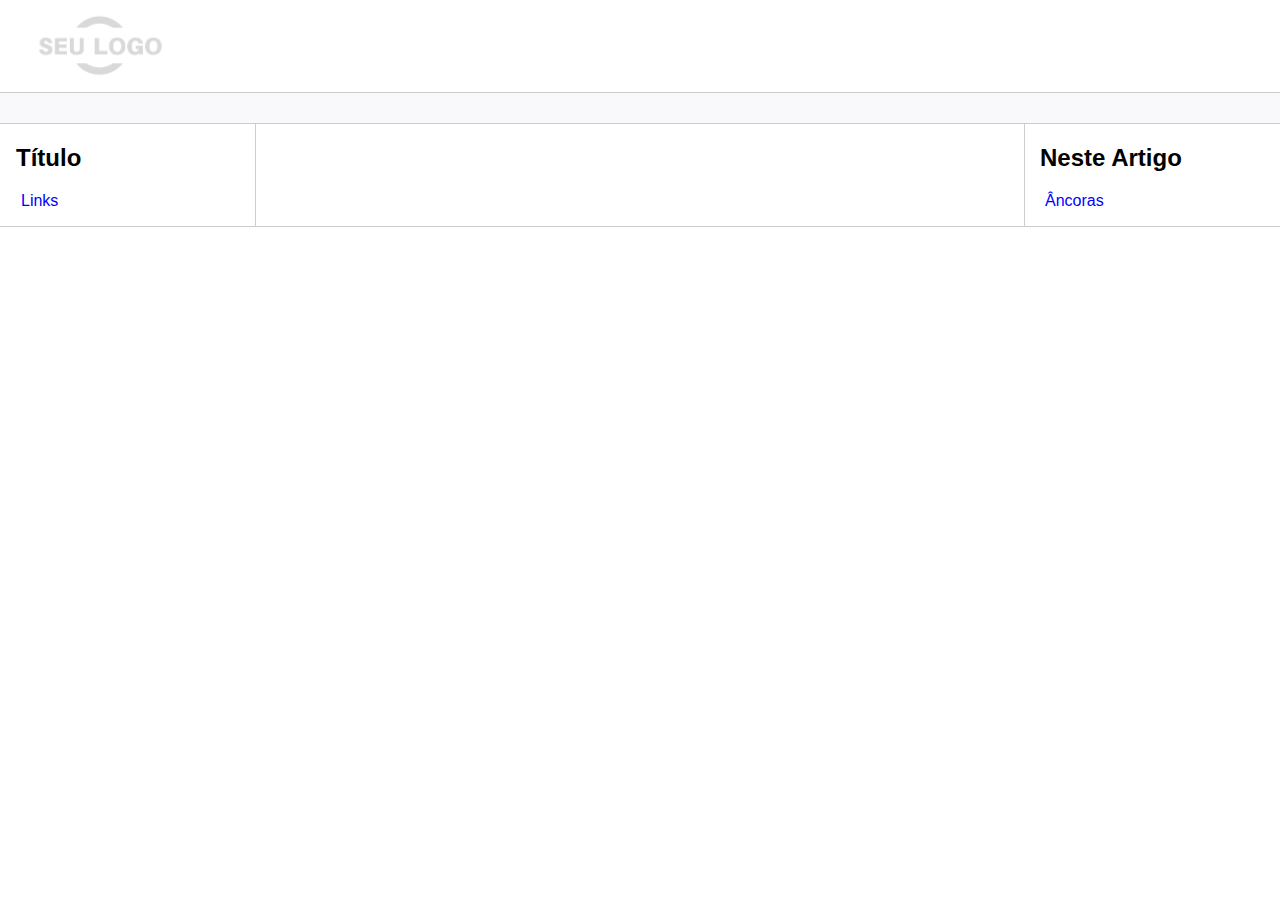
==== trilha-html-modulo-3-main/index.html @ c649a761 "desafio 3 html iniciando" ====
<!DOCTYPE html>
<html lang="pt-br">
<head>
    <meta charset="UTF-8">
    <meta http-equiv="X-UA-Compatible" content="IE=edge">
    <meta name="viewport" content="width=device-width, initial-scale=1.0">
    <title>Página Principal</title>
    <link rel="stylesheet" href="assets/css/style.css">
</head>
<body>

    <div>   
        <div class="logo">
            <img src="assets/images/logo.png" width="200"/>
        </div>
    </div>

    <div class="bar"></div>

    <div class="content">
        <div class="sidebar">
            <h2>Título</h2>
            <ul>
                <li><a href="#">Links</a></li>
            </ul>
        </div>

        <div class="main">
            
        </div>

        <div class="anchors">
            <h2>Neste Artigo</h2>
            <ul>
                <li><a href="#">Âncoras</a></li>
            </ul>
        </div>
    </div>

    <div class="footer">

    </div>
</body>
</html>
---- trilha-html-modulo-3-main/assets/css/style.css ----
body, html {
    margin: 0;
    padding: 0;
    font-family: 'Segoe UI', Tahoma, Geneva, Verdana, sans-serif;
}
ul { list-style: none; padding-left: 5px; }
a { color:blue; text-decoration: none;}
.bar {
    background-color: #f9f9fb;
    padding:15px;
    border-top: solid 1px #cdcdcd;
    border-bottom: solid 1px #cdcdcd;
}
.content {
    max-width: 1440px;
    margin: auto;
    grid-gap: 3rem;
    display: grid;
    gap: 3rem;
    grid-template-areas: "sidebar main anchors";
    grid-template-columns: minmax(0,15rem) minmax(0,2.5fr) minmax(0,15rem);
    padding-left: 1rem;
    padding-right: 1rem;
}
.footer {
    min-height: 100px;
    border-top: solid 1px #cdcdcd;
}
.anchors {
    border-left: solid 1px #cdcdcd;
    padding-left: 15px;
}
.sidebar {
    border-right: solid 1px #cdcdcd;
}
figure {
    text-align: center;
}
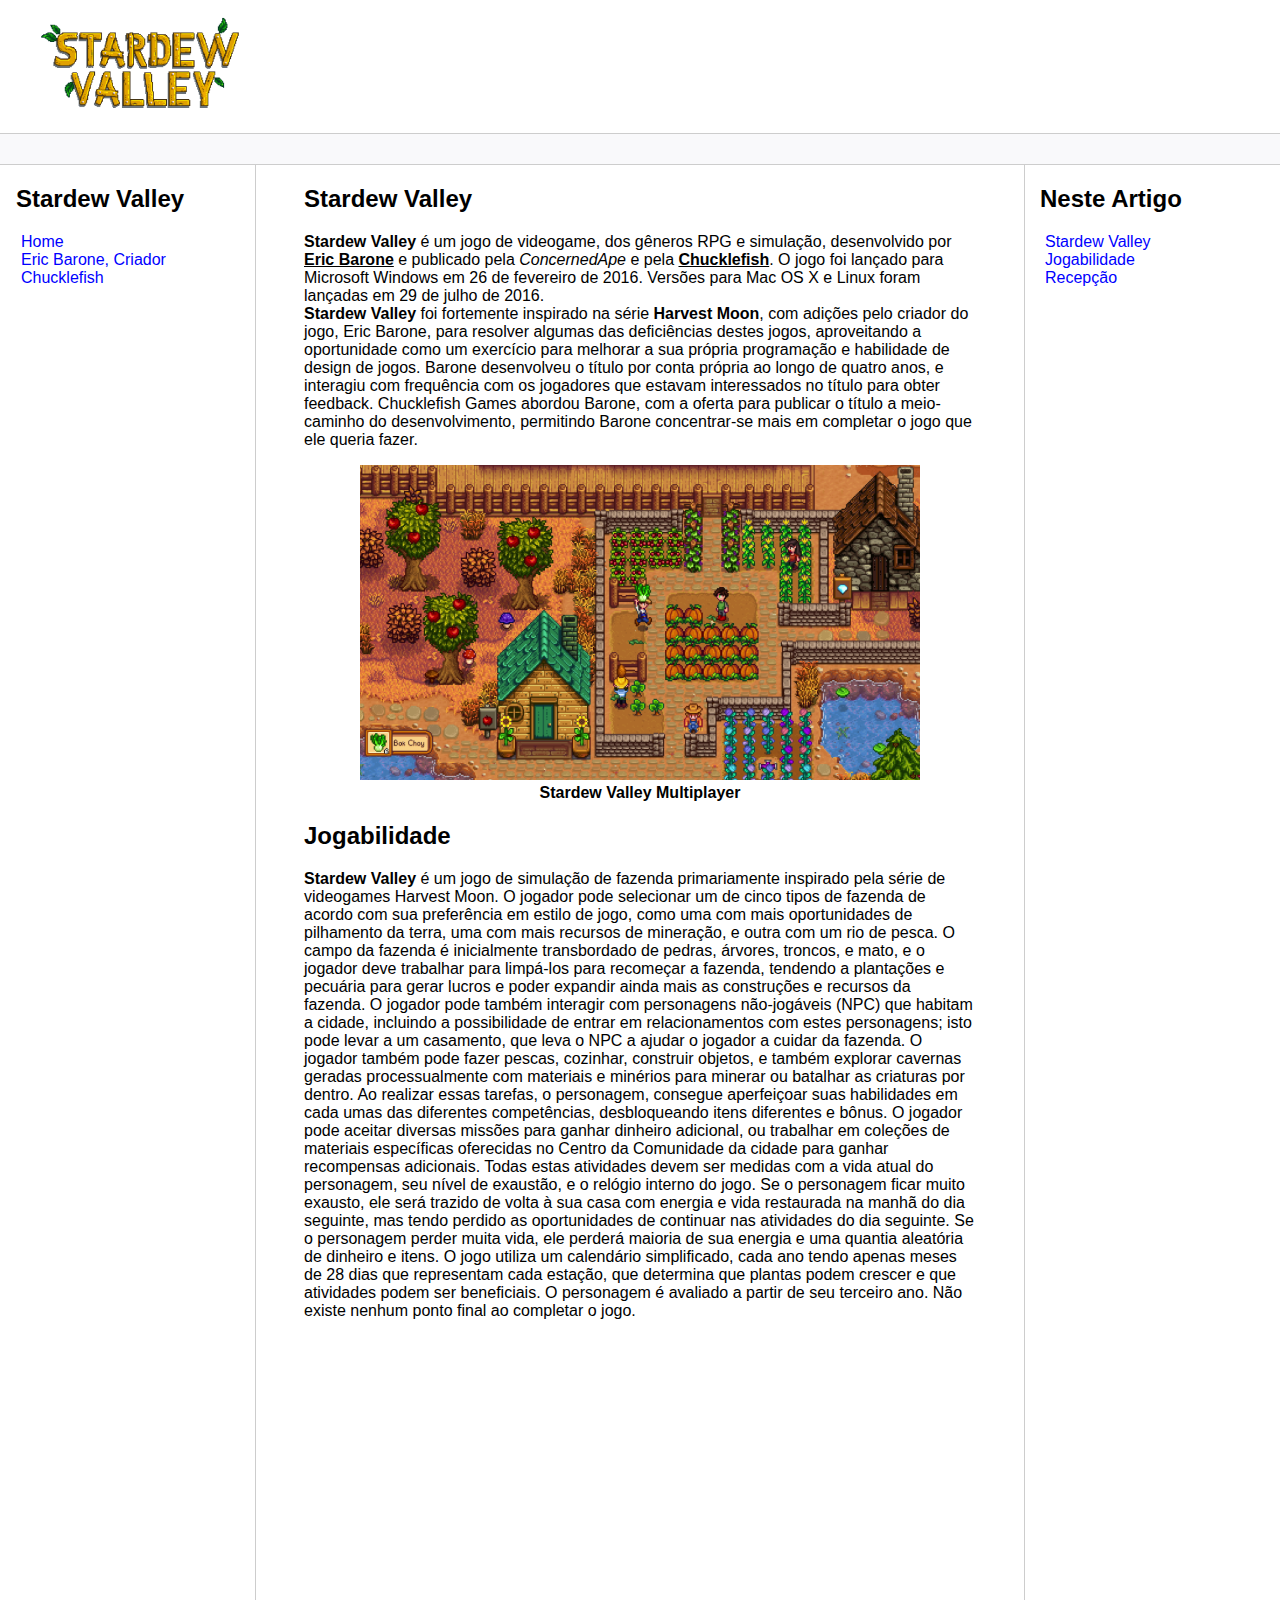
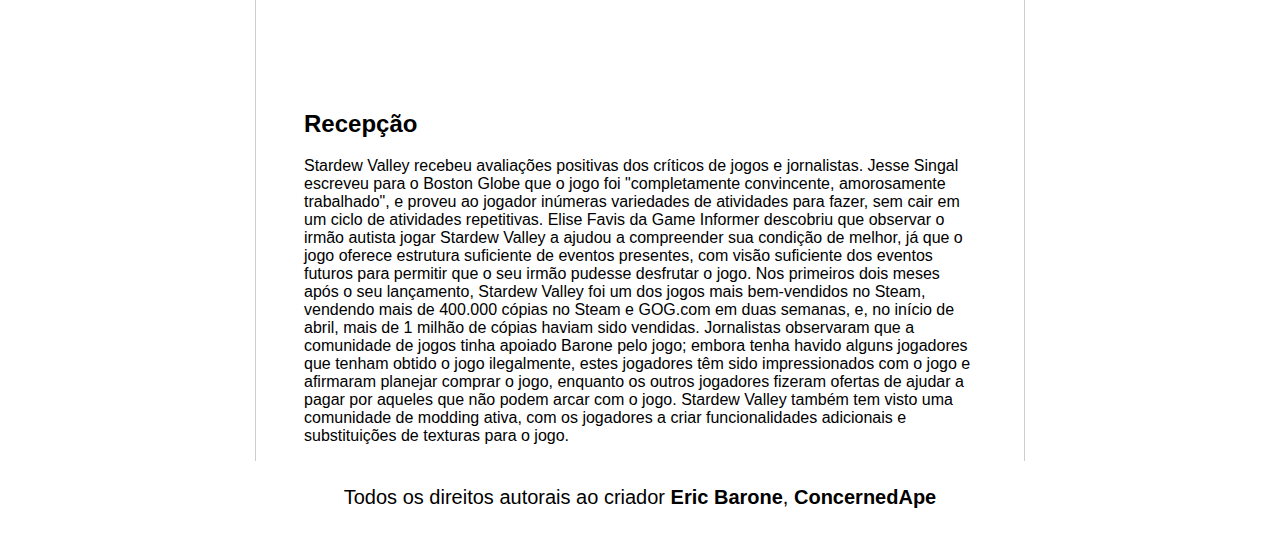
==== commit b2e74326: "criei o index e to criando page eric" ====
--- a/trilha-html-modulo-3-main/index.html
+++ b/trilha-html-modulo-3-main/index.html
@@ -9,36 +9,59 @@
 </head>
 <body>
 
-    <div>   
-        <div class="logo">
-            <img src="assets/images/logo.png" width="200"/>
-        </div>
-    </div>
+    <header class="logo">   
+        <figure>
+            <img src="assets/images/stardew-logo.png" alt="Logotipo" width="200"/>
+        </figure>
+    </header>
 
     <div class="bar"></div>
 
-    <div class="content">
-        <div class="sidebar">
-            <h2>Título</h2>
+    <main class="content">
+        <nav class="sidebar">
+            <h2>Stardew Valley</h2>
             <ul>
-                <li><a href="#">Links</a></li>
+                <li><a href="index.html">Home</a></li>
+                <li><a href="eric.html">Eric Barone, Criador</a></li>
+                <li><a href="chucklefish.html">Chucklefish</a></li>
             </ul>
-        </div>
+        </nav>
 
-        <div class="main">
+        <section>
+            <h2 id="stardew-valley">Stardew Valley</h2>
+            <p><strong>Stardew Valley</strong> é um jogo de videogame, dos gêneros RPG e simulação, desenvolvido por <a href="eric.html">Eric Barone</a> e publicado pela <i>ConcernedApe</i> e pela <a href="chucklefish.html">Chucklefish</a>. O jogo foi lançado para Microsoft Windows em 26 de fevereiro de 2016. Versões para Mac OS X e Linux foram lançadas em 29 de julho de 2016. <br>
+            <strong>Stardew Valley</strong> foi fortemente inspirado na série <strong>Harvest Moon</strong>, com adições pelo criador do jogo, Eric Barone, para resolver algumas das deficiências destes jogos, aproveitando a oportunidade como um exercício para melhorar a sua própria programação e habilidade de design de jogos. Barone desenvolveu o título por conta própria ao longo de quatro anos, e interagiu com frequência com os jogadores que estavam interessados no título para obter feedback. Chucklefish Games abordou Barone, com a oferta para publicar o título a meio-caminho do desenvolvimento, permitindo Barone concentrar-se mais em completar o jogo que ele queria fazer.</p>
+
+            <figure>
+                <img src="assets/images/Multiplayer_Screenshot2.png" alt="print do multiplayer do jogo stardew valley">
+                <figcaption><strong>Stardew Valley Multiplayer</strong></figcaption>
+            </figure>          
             
-        </div>
+            <h2 id="jogabilidade">Jogabilidade</h2>
+            <p><strong>Stardew Valley</strong> é um jogo de simulação de fazenda primariamente inspirado pela série de videogames Harvest Moon. O jogador pode selecionar um de cinco tipos de fazenda de acordo com sua preferência em estilo de jogo, como uma com mais oportunidades de pilhamento da terra, uma com mais recursos de mineração, e outra com um rio de pesca. O campo da fazenda é inicialmente transbordado de pedras, árvores, troncos, e mato, e o jogador deve trabalhar para limpá-los para recomeçar a fazenda, tendendo a plantações e pecuária para gerar lucros e poder expandir ainda mais as construções e recursos da fazenda.
 
-        <div class="anchors">
+            O jogador pode também interagir com personagens não-jogáveis (NPC) que habitam a cidade, incluindo a possibilidade de entrar em relacionamentos com estes personagens; isto pode levar a um casamento, que leva o NPC a ajudar o jogador a cuidar da fazenda. O jogador também pode fazer pescas, cozinhar, construir objetos, e também explorar cavernas geradas processualmente com materiais e minérios para minerar ou batalhar as criaturas por dentro. Ao realizar essas tarefas, o personagem, consegue aperfeiçoar suas habilidades em cada umas das diferentes competências, desbloqueando itens diferentes e bônus. O jogador pode aceitar diversas missões para ganhar dinheiro adicional, ou trabalhar em coleções de materiais específicas oferecidas no Centro da Comunidade da cidade para ganhar recompensas adicionais. Todas estas atividades devem ser medidas com a vida atual do personagem, seu nível de exaustão, e o relógio interno do jogo. Se o personagem ficar muito exausto, ele será trazido de volta à sua casa com energia e vida restaurada na manhã do dia seguinte, mas tendo perdido as oportunidades de continuar nas atividades do dia seguinte. Se o personagem perder muita vida, ele perderá maioria de sua energia e uma quantia aleatória de dinheiro e itens. O jogo utiliza um calendário simplificado, cada ano tendo apenas meses de 28 dias que representam cada estação, que determina que plantas podem crescer e que atividades podem ser beneficiais. O personagem é avaliado a partir de seu terceiro ano. Não existe nenhum ponto final ao completar o jogo.</p>
+
+            <iframe width="550" height="350" src="https://www.youtube.com/embed/ot7uXNQskhs?si=UDJW9ORW8TWZ9WZ4" title="YouTube video player" frameborder="0" allow="accelerometer; autoplay; clipboard-write; encrypted-media; gyroscope; picture-in-picture; web-share" allowfullscreen></iframe>
+
+            <h2 id="recepcao">Recepção</h2>
+            <p>Stardew Valley recebeu avaliações positivas dos críticos de jogos e jornalistas. Jesse Singal escreveu para o Boston Globe que o jogo foi "completamente convincente, amorosamente trabalhado", e proveu ao jogador inúmeras variedades de atividades para fazer, sem cair em um ciclo de atividades repetitivas. Elise Favis da Game Informer descobriu que observar o irmão autista jogar Stardew Valley a ajudou a compreender sua condição de melhor, já que o jogo oferece estrutura suficiente de eventos presentes, com visão suficiente dos eventos futuros para permitir que o seu irmão pudesse desfrutar o jogo.
+
+            Nos primeiros dois meses após o seu lançamento, Stardew Valley foi um dos jogos mais bem-vendidos no Steam, vendendo mais de 400.000 cópias no Steam e GOG.com em duas semanas, e, no início de abril, mais de 1 milhão de cópias haviam sido vendidas. Jornalistas observaram que a comunidade de jogos tinha apoiado Barone pelo jogo; embora tenha havido alguns jogadores que tenham obtido o jogo ilegalmente, estes jogadores têm sido impressionados com o jogo e afirmaram planejar comprar o jogo, enquanto os outros jogadores fizeram ofertas de ajudar a pagar por aqueles que não podem arcar com o jogo. Stardew Valley também tem visto uma comunidade de modding ativa, com os jogadores a criar funcionalidades adicionais e substituições de texturas para o jogo.</p>
+        </section>
+
+        <aside class="anchors">
             <h2>Neste Artigo</h2>
             <ul>
-                <li><a href="#">Âncoras</a></li>
+                <li><a href="#stardew-valley">Stardew Valley</a></li>
+                <li><a href="#jogabilidade">Jogabilidade</a></li>
+                <li><a href="#recepcao">Recepção</a></li>
             </ul>
-        </div>
-    </div>
+        </aside>
+    </main>
 
-    <div class="footer">
-
-    </div>
+    <footer>
+        <p>Todos os direitos autorais ao criador <strong>Eric Barone</strong>, <strong>ConcernedApe</strong></p>
+    </footer>
 </body>
 </html>--- a/trilha-html-modulo-3-main/assets/css/style.css
+++ b/trilha-html-modulo-3-main/assets/css/style.css
@@ -5,6 +5,14 @@
 }
 ul { list-style: none; padding-left: 5px; }
 a { color:blue; text-decoration: none;}
+section > p > a {
+    text-decoration: underline;
+    color: black;
+    font-weight: bold;
+}
+.logo {
+    display: flex;
+}
 .bar {
     background-color: #f9f9fb;
     padding:15px;
@@ -35,4 +43,9 @@
 }
 figure {
     text-align: center;
-}+}
+footer {
+    text-align: center;
+    font-size: 20px;
+    padding: 5px;
+}
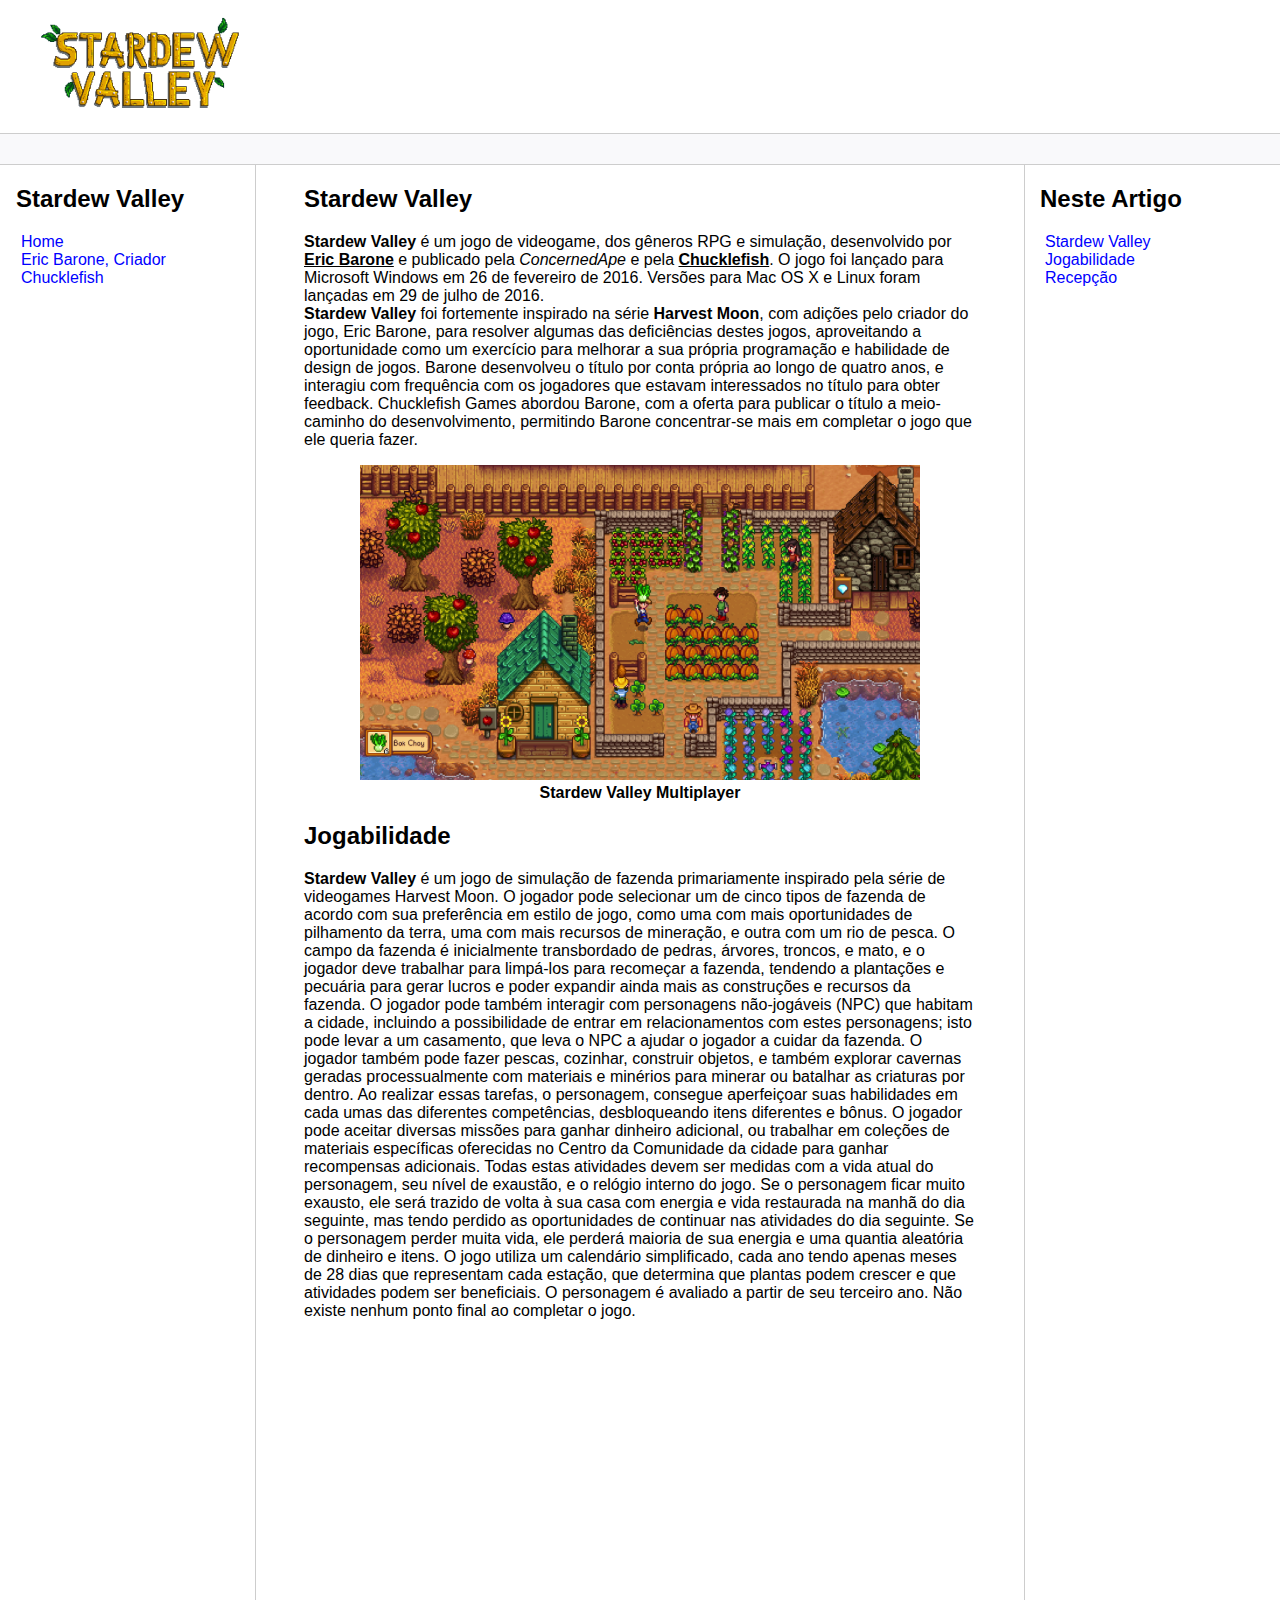
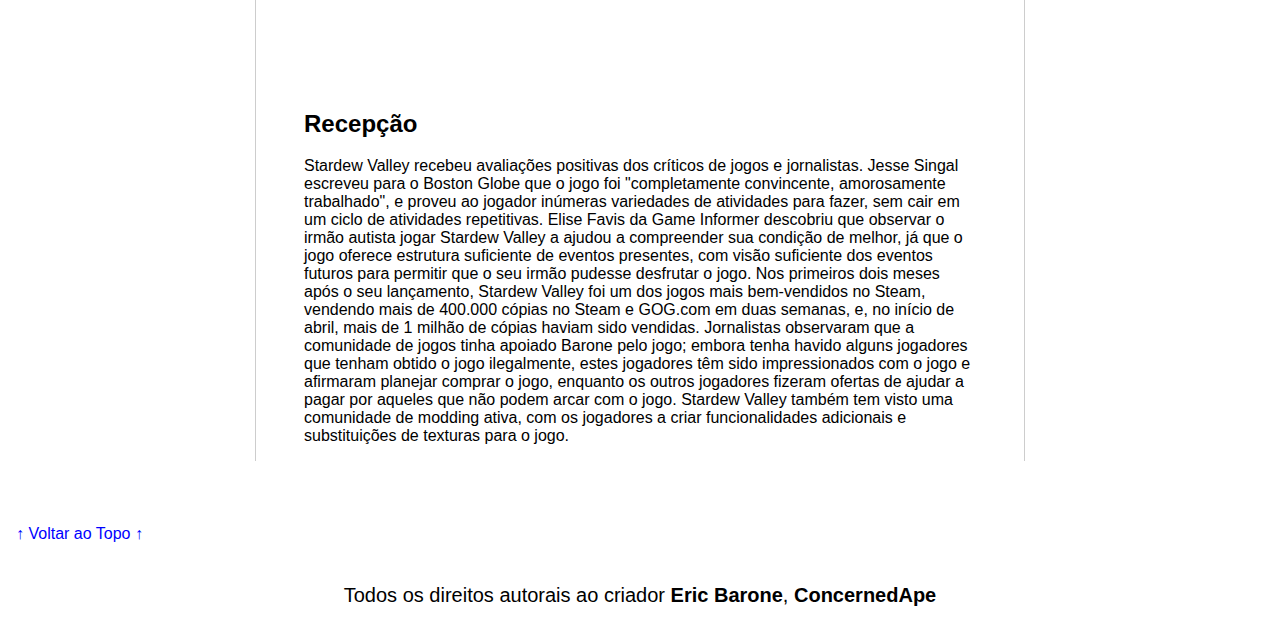
==== commit 2ea5c3ad: "terminei" ====
--- a/trilha-html-modulo-3-main/index.html
+++ b/trilha-html-modulo-3-main/index.html
@@ -10,7 +10,7 @@
 <body>
 
     <header class="logo">   
-        <figure>
+        <figure id="inicio">
             <img src="assets/images/stardew-logo.png" alt="Logotipo" width="200"/>
         </figure>
     </header>
@@ -34,7 +34,9 @@
 
             <figure>
                 <img src="assets/images/Multiplayer_Screenshot2.png" alt="print do multiplayer do jogo stardew valley">
-                <figcaption><strong>Stardew Valley Multiplayer</strong></figcaption>
+                <figcaption>
+                    <strong>Stardew Valley Multiplayer</strong>
+                </figcaption>
             </figure>          
             
             <h2 id="jogabilidade">Jogabilidade</h2>
@@ -58,6 +60,7 @@
                 <li><a href="#recepcao">Recepção</a></li>
             </ul>
         </aside>
+        <p><a href="#inicio">↑ Voltar ao Topo ↑</a></p>
     </main>
 
     <footer>
--- a/trilha-html-modulo-3-main/assets/css/style.css
+++ b/trilha-html-modulo-3-main/assets/css/style.css
@@ -49,3 +49,13 @@
     font-size: 20px;
     padding: 5px;
 }
+table, th, td {
+    padding: 5px;
+    border: 2px solid black;
+    background-color: rgb(236, 236, 236);
+}
+
+th {
+    background-color: rgb(168, 168, 168);
+    font-weight: bolder;
+}
